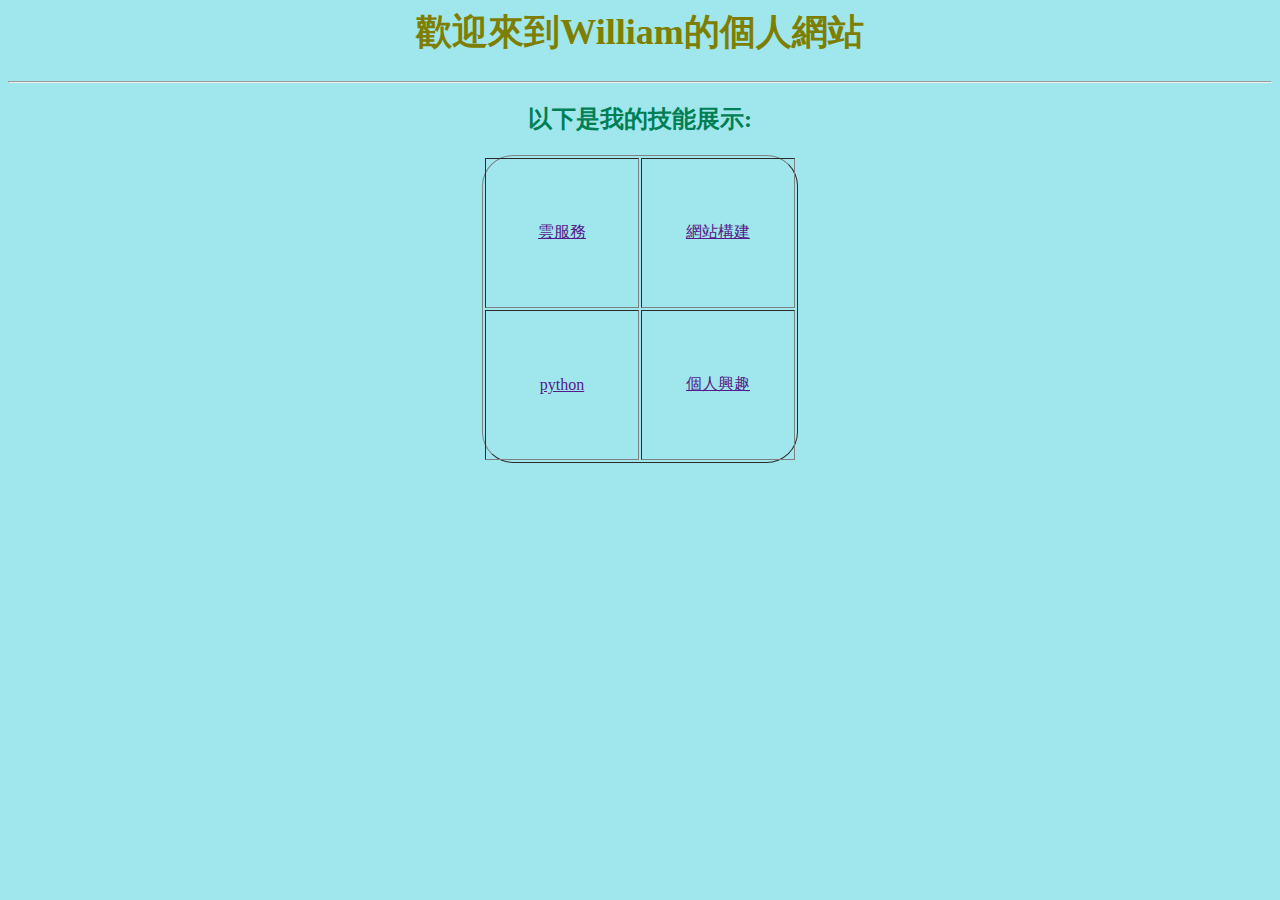
==== index.html @ 088161e4 "Update and rename williamsite.html to index.html" ====
<html>

<head>
    <link rel="stylesheet" href="food.css" type="text/css">
    <style>
        * {
            transition-duration: 250ms;
        }

        h1 {
            font-size: 36px;
            color: rgb(126, 126, 0);
            text-align: center;
        }

        h2 {
            font-size: 24px;
            color: rgb(0, 126, 84);
            text-align: center;
        }

        table {
            border-radius: 10%;

        }

        td.can:hover {
            background: url();
            background-size: 200px;
            border-style: dashed;
            border-width: 5px;
        }

        td.can:active {
            border-style: inset;
        }

        td a:hover {
            opacity: 0;
        }

        table a:hover {
            opacity: 0;
        }

        td {
            text-align: center;

        }

        img {
            border-radius: 10%;
            display: block;
            margin: 0 auto;
        }

        body {
            background-color: #9fe7ec;
        }
    </style>

    </style>
</head>

<body>
    <h1>歡迎來到William的個人網站</h1>
    <hr>
    <h2>以下是我的技能展示:</h2>
    <div>
        <table border="1" align="center">
            <tr>
                <td class="can" width="150" height="150"><a href="">雲服務</a></td>
                <td width="150" height="150"><a href="">網站構建</a></td>
            </tr>
            <tr>
                <td width="150" height="150"><a href="">python</a></td>
                <td width="150" height="150"><a href="">個人興趣</a></td>
            </tr>
        </table>
    </div>
</body>

</html>
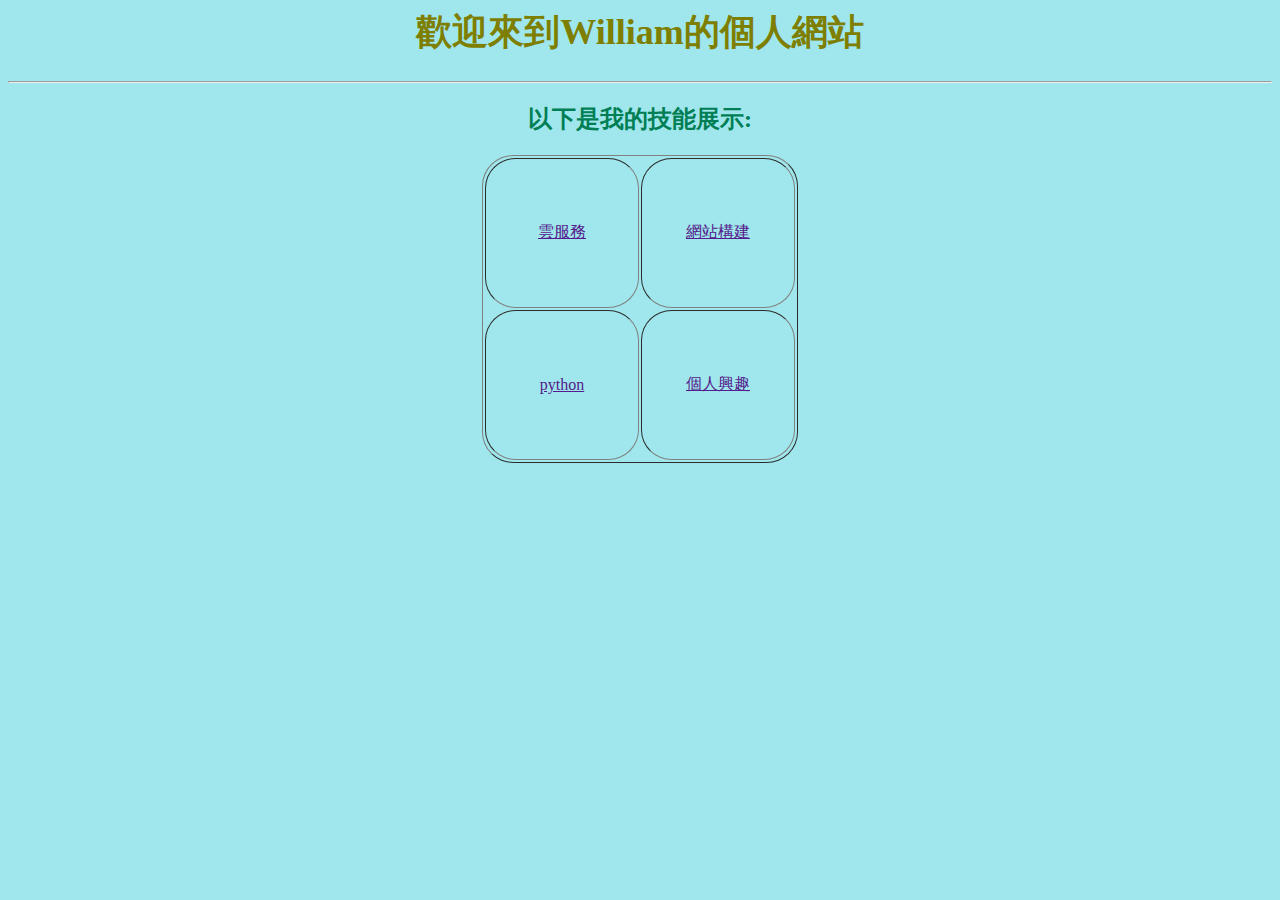
==== commit 5dff9b54: "Update index.html" ====
--- a/index.html
+++ b/index.html
@@ -1,6 +1,7 @@
 <html>
 
 <head>
+
     <link rel="stylesheet" href="food.css" type="text/css">
     <style>
         * {
@@ -23,15 +24,18 @@
             border-radius: 10%;
 
         }
+        td{
+            border-radius: 20%;
+        }
 
-        td.can:hover {
-            background: url();
+        td.siteedit:hover {
+            background: url(/photo/siteedit.png);
             background-size: 200px;
             border-style: dashed;
             border-width: 5px;
         }
 
-        td.can:active {
+        td.siteedit:active {
             border-style: inset;
         }
 
@@ -69,8 +73,8 @@
     <div>
         <table border="1" align="center">
             <tr>
-                <td class="can" width="150" height="150"><a href="">雲服務</a></td>
-                <td width="150" height="150"><a href="">網站構建</a></td>
+                <td  width="150" height="150"><a href="">雲服務</a></td>
+                <td class="siteedit" width="150" height="150"><a href="">網站構建</a></td>
             </tr>
             <tr>
                 <td width="150" height="150"><a href="">python</a></td>
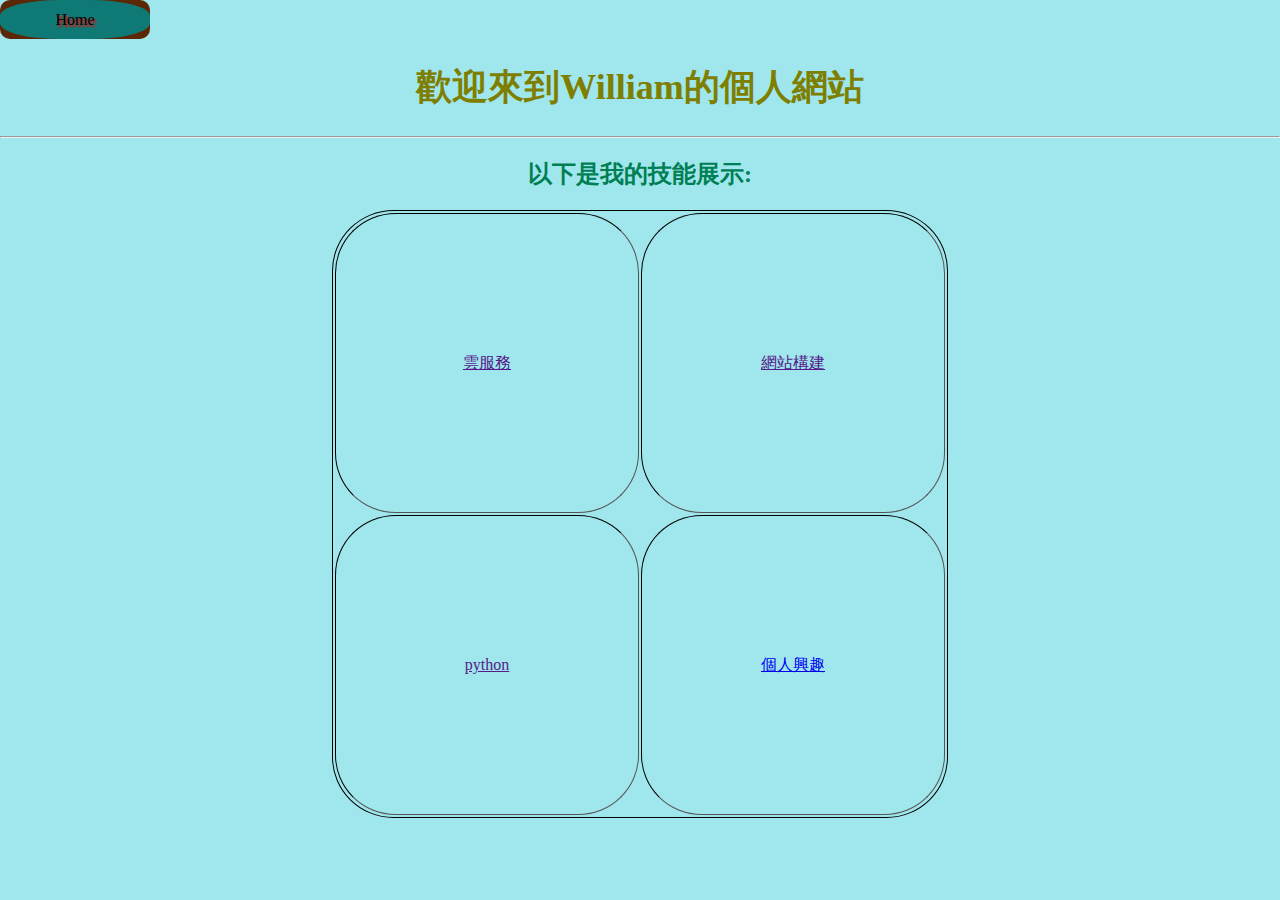
==== commit ce09ebf6: "2/16" ====
--- a/index.html
+++ b/index.html
@@ -2,7 +2,7 @@
 
 <head>
 
-    <link rel="stylesheet" href="food.css" type="text/css">
+    <link rel="stylesheet" href="home.css" type="text/css">
     <style>
         * {
             transition-duration: 250ms;
@@ -21,16 +21,22 @@
         }
 
         table {
+            border: 1px solid #000;
             border-radius: 10%;
 
         }
-        td{
-            border-radius: 20%;
+
+
+        td.aws:hover {
+            background: url(/photo/aws.png)center;
+            background-size: cover;
+            border-style: solid;
+            border-width: 5px;
         }
 
         td.siteedit:hover {
-            background: url(/photo/siteedit.png);
-            background-size: 200px;
+            background: url(/photo/siteedit.png)center;
+            background-size: 100%;
             border-style: dashed;
             border-width: 5px;
         }
@@ -39,18 +45,19 @@
             border-style: inset;
         }
 
-        td a:hover {
+        td:hover a {
             opacity: 0;
-        }
-
-        table a:hover {
-            opacity: 0;
+            
         }
 
         td {
+            border-radius: 20%;
             text-align: center;
+            height: 300px;
+            width: 300px;
 
         }
+        
 
         img {
             border-radius: 10%;
@@ -61,27 +68,49 @@
         body {
             background-color: #9fe7ec;
         }
+
+        .python:hover {
+            background: url(/photo/數據統計python.png)center;
+            background-size: 100%;
+            border-style: dashed;
+            border-width: 5px;
+        }
+
+        .presonint:hover {
+            background: url(/photo/dead\ cell\ live.png)center;
+            background-size: cover;
+            border-style: dashed;
+            border-width: 5px;
+        }
     </style>
 
     </style>
 </head>
 
 <body>
+    <div class="menu">
+        <ul>
+            <li>
+                <a href="#" align="center">Home</a>
+
+            </li>
+        </ul>
+    </div>
     <h1>歡迎來到William的個人網站</h1>
     <hr>
     <h2>以下是我的技能展示:</h2>
     <div>
         <table border="1" align="center">
             <tr>
-                <td  width="150" height="150"><a href="">雲服務</a></td>
+                <td class="aws" width="150" height="150"><a href="">雲服務</a></td>
                 <td class="siteedit" width="150" height="150"><a href="">網站構建</a></td>
             </tr>
             <tr>
-                <td width="150" height="150"><a href="">python</a></td>
-                <td width="150" height="150"><a href="">個人興趣</a></td>
+                <td class="python" width="150" height="150"><a href="">python</a></td>
+                <td class="presonint" width="150" height="150" onclick="window.location.href='personint.html';" ><a href="personint.html">個人興趣</a></td>
             </tr>
         </table>
     </div>
 </body>
 
-</html>
+</html>--- a/home.css
+++ b/home.css
@@ -0,0 +1,39 @@
+body {
+    margin: 0;
+    ;
+  }
+.menu ul{list-style: none;
+  margin: 0;
+  padding: 0px;
+  width: 150px;
+  background-color: rgb(92, 39, 4);
+  text-shadow:2px 2px 2px red;
+  border-radius: 10px;
+  display: inline-block;
+  }
+  .menu a{text-decoration: none;
+  padding: 10px 20px;
+  line-height: 1.2em;
+  color:white;
+  display: block;
+  }
+  .menu a:hover{background-color: rgb(15, 122, 117);
+    border-radius: 40%;
+    color: black;
+  }
+  .menu .sub{
+    position: absolute;
+    top:38px;
+    background-color: rgb(240, 255, 27);
+    box-shadow: 10PX 10PX 5PX rgb(194, 153, 153);
+  }
+  .sub li{overflow: hidden;
+  height: 0px;
+transition: height 400ms;}
+  li:hover .sub li{
+    height:40px
+  }
+img{
+    display: block;
+    margin: 0 auto;
+}